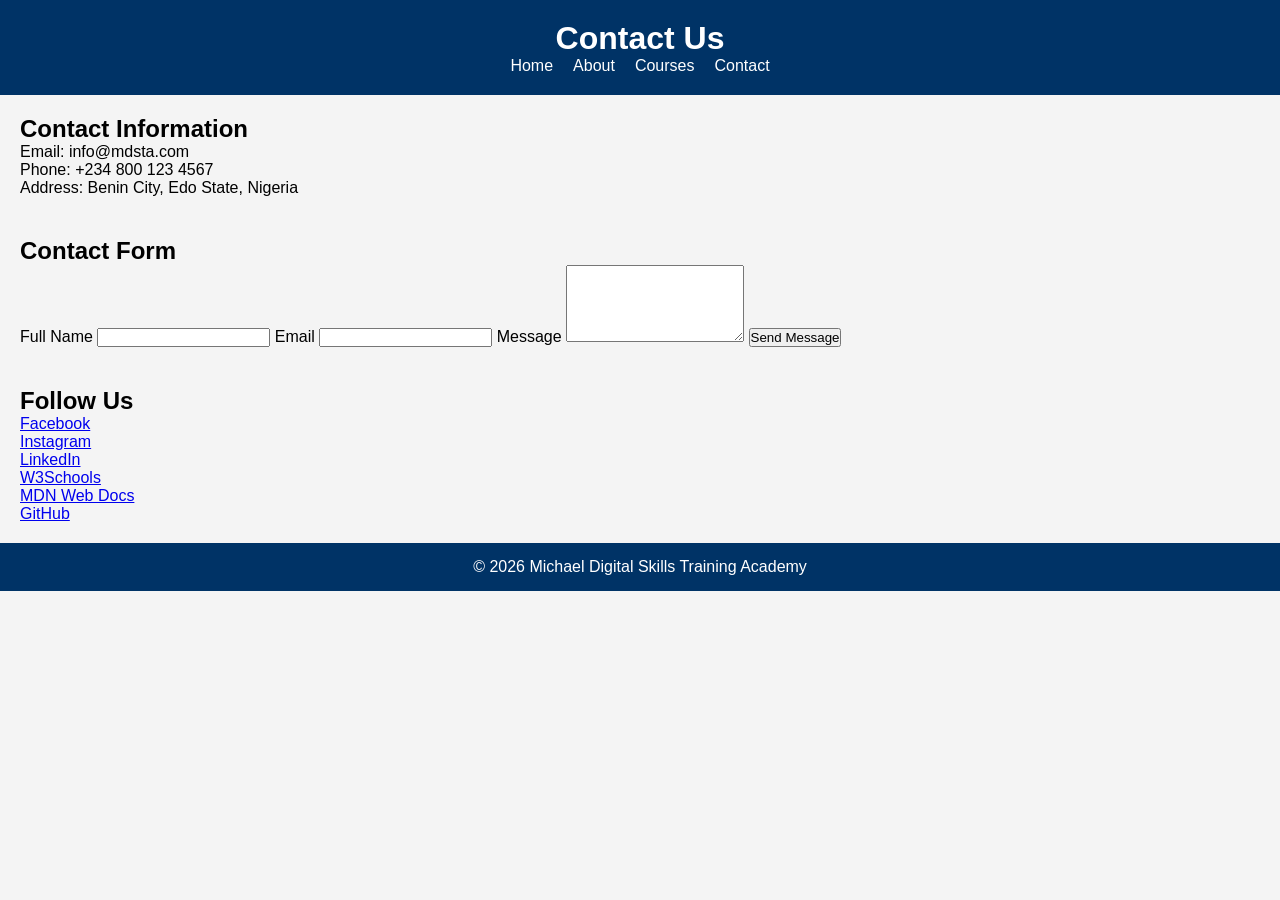
==== contacts.html @ 1ee6e1dd "Create contacts.html" ====
<!DOCTYPE html>
<html lang="en">
<head>
    <meta charset="UTF-8">
    <meta name="viewport" content="width=device-width, initial-scale=1.0">
    <title>Contact Us</title>
    <link rel="stylesheet" href="css/style.css">
</head>
<body>

<header>
    <h1>Contact Us</h1>

    <nav>
        <ul>
            <li><a href="index.html">Home</a></li>
            <li><a href="about.html">About</a></li>
            <li><a href="courses.html">Courses</a></li>
            <li><a href="contact.html">Contact</a></li>
        </ul>
    </nav>
</header>

<main>

<section>
    <h2>Contact Information</h2>

    <p>Email: info@mdsta.com</p>
    <p>Phone: +234 800 123 4567</p>
    <p>Address: Benin City, Edo State, Nigeria</p>
</section>

<section>
    <h2>Contact Form</h2>

    <form>
        <label>Full Name</label>
        <input type="text" required>

        <label>Email</label>
        <input type="email" required>

        <label>Message</label>
        <textarea rows="5" required></textarea>

        <button type="submit">Send Message</button>
    </form>
</section>

<section>
    <h2>Follow Us</h2>

    <a href="https://www.facebook.com" target="_blank">Facebook</a><br>
    <a href="https://www.instagram.com" target="_blank">Instagram</a><br>
    <a href="https://www.linkedin.com" target="_blank">LinkedIn</a><br>
    <a href="https://www.w3schools.com" target="_blank">W3Schools</a><br>
    <a href="https://developer.mozilla.org" target="_blank">MDN Web Docs</a><br>
    <a href="https://github.com" target="_blank">GitHub</a>
</section>

</main>

<footer>
    <p>&copy; 2026 Michael Digital Skills Training Academy</p>
</footer>

</body>
</html>
---- css/style.css ----
*{
margin:0;
padding:0;
box-sizing:border-box;
}

body{
font-family:Arial,sans-serif;
background:#f4f4f4;
}

header{
background:#003366;
color:white;
padding:20px;
text-align:center;
}

nav ul{
display:flex;
justify-content:center;
list-style:none;
gap:20px;
}

nav a{
color:white;
text-decoration:none;
}

.hero img{
width:100%;
height:400px;
object-fit:cover;
}

section{
padding:20px;
}

article{
background:white;
padding:15px;
margin:15px;
border-radius:10px;
box-shadow:0 2px 8px rgba(0,0,0,0.2);
}

article img{
width:100%;
max-width:300px;
border-radius:10px;
}

footer{
background:#003366;
color:white;
text-align:center;
padding:15px;
}

@media(max-width:768px){

nav ul{
flex-direction:column;
align-items:center;
}

}
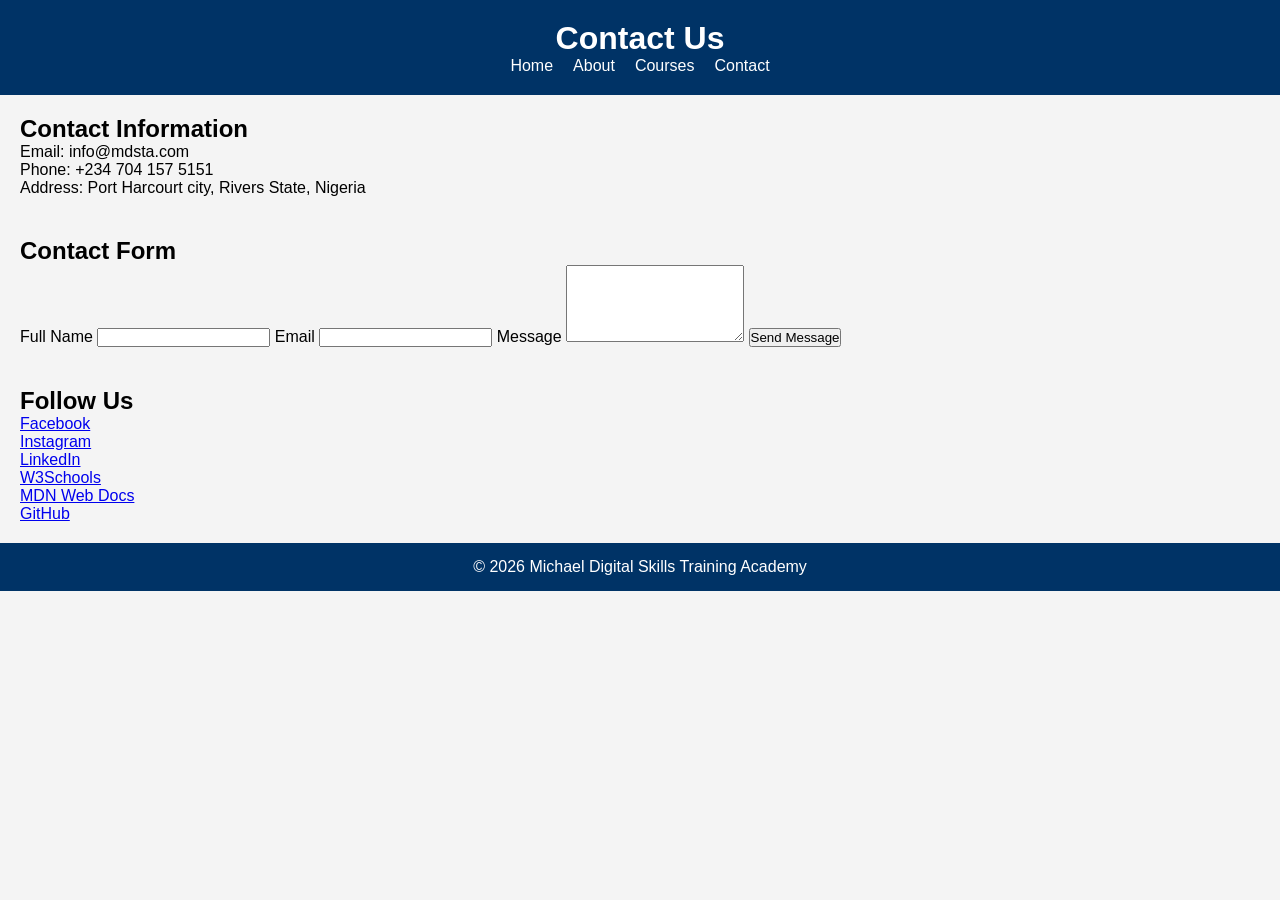
==== commit a1036c4d: "Update contacts.html" ====
--- a/contacts.html
+++ b/contacts.html
@@ -27,8 +27,8 @@
     <h2>Contact Information</h2>
 
     <p>Email: info@mdsta.com</p>
-    <p>Phone: +234 800 123 4567</p>
-    <p>Address: Benin City, Edo State, Nigeria</p>
+    <p>Phone: +234 704 157 5151</p>
+    <p>Address: Port Harcourt city, Rivers State, Nigeria</p>
 </section>
 
 <section>
